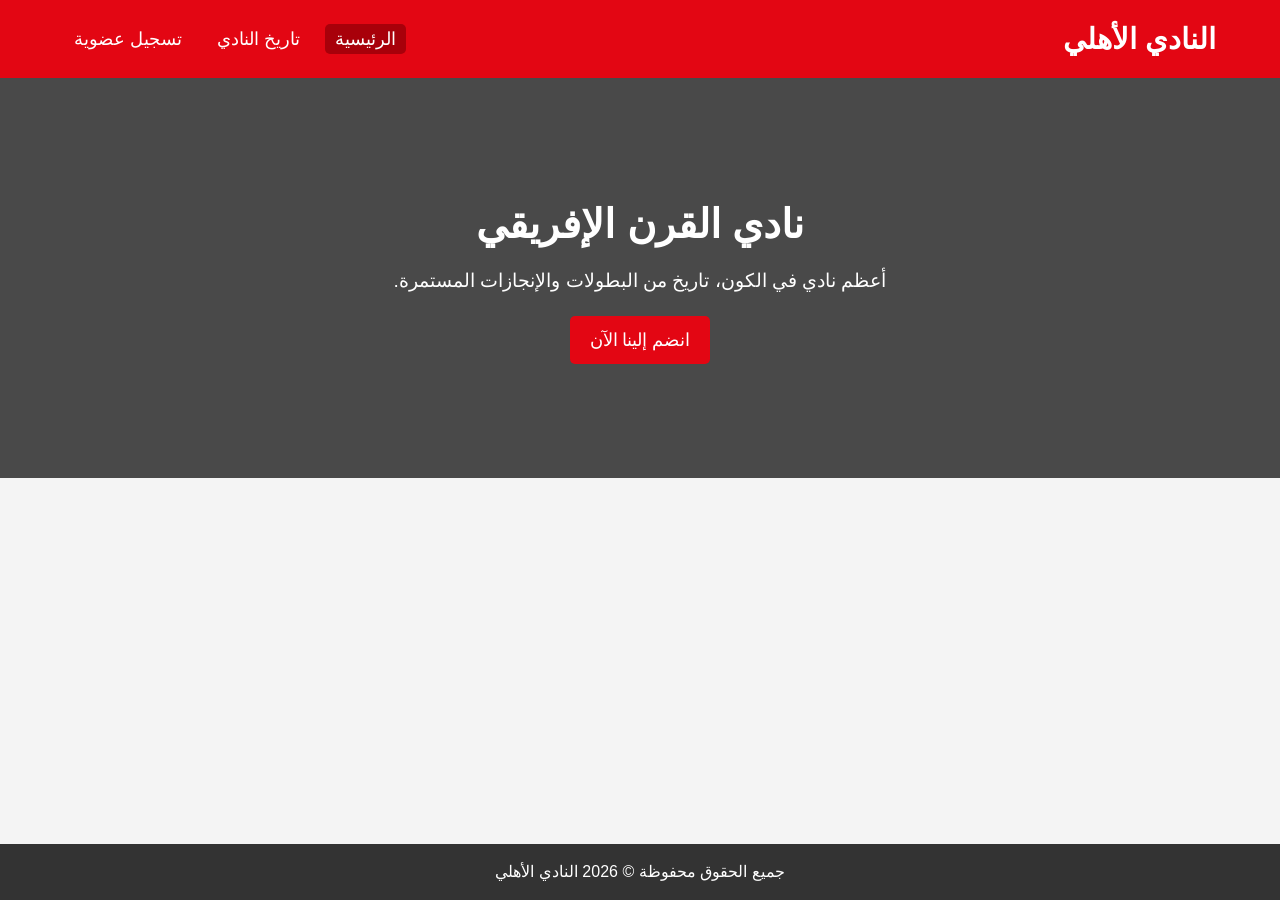
==== index.html @ 93b1ff1d "Add files via upload" ====
<!DOCTYPE html>
<html lang="ar" dir="rtl">
<head>
    <meta charset="UTF-8">
    <meta name="viewport" content="width=device-width, initial-scale=1.0">
    <title>النادي الأهلي - الصفحة الرئيسية</title>
    <link rel="stylesheet" href="style.css">
</head>
<body>
    <header>
        <div class="container">
            <h1 class="logo">النادي الأهلي</h1>
            <nav>
                <ul>
                    <li><a href="index.html" class="active">الرئيسية</a></li>
                    <li><a href="about.html">تاريخ النادي</a></li>
                    <li><a href="register.html">تسجيل عضوية</a></li>
                </ul>
            </nav>
        </div>
    </header>

    <section class="hero">
        <div class="hero-content">
            <h2>نادي القرن الإفريقي</h2>
            <p>أعظم نادي في الكون، تاريخ من البطولات والإنجازات المستمرة.</p>
            <a href="register.html" class="btn">انضم إلينا الآن</a>
        </div>
    </section>

    <footer>
        <p>جميع الحقوق محفوظة &copy; 2026 النادي الأهلي</p>
    </footer>
</body>
</html>
---- style.css ----
/* إعدادات عامة */
* {
    margin: 0;
    padding: 0;
    box-sizing: border-box;
    font-family: 'Segoe UI', Tahoma, Geneva, Verdana, sans-serif;
}

body {
    background-color: #f4f4f4;
    color: #333;
    line-height: 1.6;
    display: flex;
    flex-direction: column;
    min-height: 100vh;
}

.container {
    width: 90%;
    max-width: 1200px;
    margin: auto;
    overflow: hidden;
}

/* الرأس والقوائم (Header & Nav) */
header {
    background-color: #e30613; /* لون الأهلي الأحمر */
    color: #fff;
    padding: 1rem 0;
}

header .container {
    display: flex;
    justify-content: space-between;
    align-items: center;
    flex-wrap: wrap;
}

header h1.logo {
    font-size: 1.8rem;
}

header nav ul {
    list-style: none;
    display: flex;
    gap: 15px;
}

header nav ul li a {
    color: #fff;
    text-decoration: none;
    font-size: 1.1rem;
    padding: 5px 10px;
    border-radius: 5px;
    transition: background 0.3s ease;
}

header nav ul li a:hover,
header nav ul li a.active {
    background-color: #a8000a;
}

/* قسم البطل (Hero Section) */
.hero {
    background: linear-gradient(rgba(0, 0, 0, 0.7), rgba(0, 0, 0, 0.7)), url('https://images.unsplash.com/photo-1518605368461-1e1e12739501?ixlib=rb-1.2.1&auto=format&fit=crop&w=1350&q=80') no-repeat center center/cover;
    height: 400px;
    display: flex;
    align-items: center;
    justify-content: center;
    text-align: center;
    color: white;
}

.hero-content h2 {
    font-size: 2.5rem;
    margin-bottom: 10px;
}

.hero-content p {
    font-size: 1.2rem;
    margin-bottom: 20px;
}

.btn {
    display: inline-block;
    background: #e30613;
    color: #fff;
    padding: 10px 20px;
    text-decoration: none;
    border-radius: 5px;
    font-size: 1.1rem;
    border: none;
    cursor: pointer;
    transition: background 0.3s;
}

.btn:hover {
    background: #a8000a;
}

/* المحتوى الداخلي (Content) */
.content-section {
    padding: 40px 0;
    flex: 1;
}

.content-section h2 {
    color: #e30613;
    margin-bottom: 15px;
}

.content-section p {
    margin-bottom: 20px;
    font-size: 1.1rem;
}

.trophy-list {
    list-style-position: inside;
    background: #fff;
    padding: 20px;
    border-radius: 8px;
    box-shadow: 0 0 10px rgba(0,0,0,0.1);
}

.trophy-list li {
    padding: 10px 0;
    border-bottom: 1px solid #ddd;
}

.trophy-list li:last-child {
    border-bottom: none;
}

/* نموذج التسجيل (Form) */
.form-container {
    background: #fff;
    padding: 30px;
    border-radius: 8px;
    box-shadow: 0 0 10px rgba(0,0,0,0.1);
    max-width: 500px;
    margin: 0 auto;
}

.input-group {
    margin-bottom: 15px;
}

.input-group label {
    display: block;
    margin-bottom: 5px;
    font-weight: bold;
}

.input-group input {
    width: 100%;
    padding: 10px;
    border: 1px solid #ccc;
    border-radius: 5px;
    font-size: 1rem;
}

.btn-submit {
    width: 100%;
}

/* التذييل (Footer) */
footer {
    background-color: #333;
    color: #fff;
    text-align: center;
    padding: 15px 0;
    margin-top: auto;
}

/* التجاوب مع الشاشات (Responsive) */
@media (max-width: 768px) {
    header .container {
        flex-direction: column;
        text-align: center;
    }
    
    header nav ul {
        margin-top: 15px;
        flex-direction: column;
        width: 100%;
    }

    header nav ul li {
        width: 100%;
        margin-bottom: 5px;
        text-align: center;
    }

    header nav ul li a {
        display: block;
        padding: 10px;
    }

    .hero-content h2 {
        font-size: 2rem;
    }
}
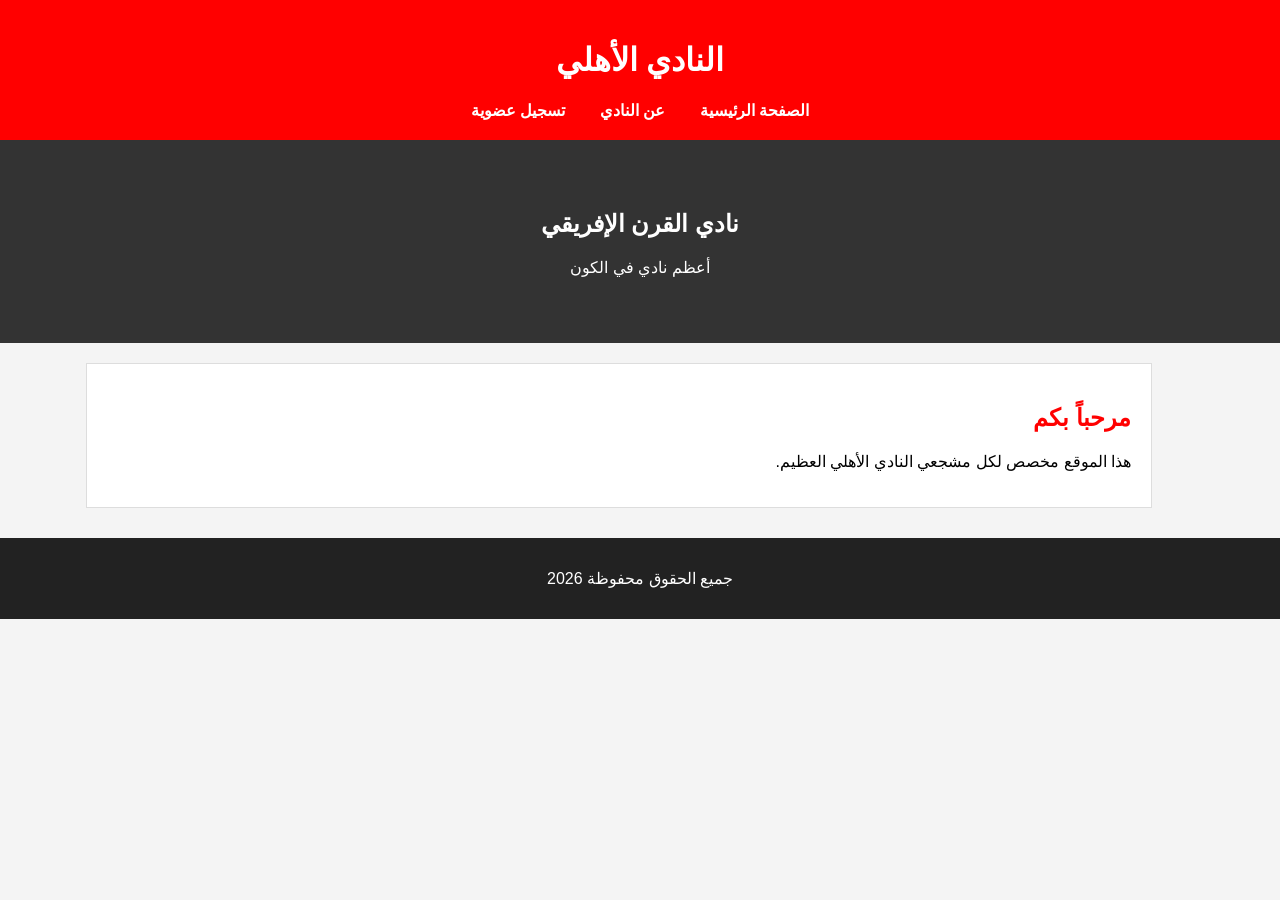
==== commit 11a91085: "Add files via upload" ====
--- a/index.html
+++ b/index.html
@@ -1,35 +1,37 @@
 <!DOCTYPE html>
-<html lang="ar" dir="rtl">
+<html>
 <head>
-    <meta charset="UTF-8">
-    <meta name="viewport" content="width=device-width, initial-scale=1.0">
-    <title>النادي الأهلي - الصفحة الرئيسية</title>
+    <meta charset="utf-8">
+    <title>موقع النادي الأهلي</title>
     <link rel="stylesheet" href="style.css">
 </head>
-<body>
-    <header>
-        <div class="container">
-            <h1 class="logo">النادي الأهلي</h1>
-            <nav>
-                <ul>
-                    <li><a href="index.html" class="active">الرئيسية</a></li>
-                    <li><a href="about.html">تاريخ النادي</a></li>
-                    <li><a href="register.html">تسجيل عضوية</a></li>
-                </ul>
-            </nav>
-        </div>
-    </header>
+<body dir="rtl">
 
-    <section class="hero">
-        <div class="hero-content">
-            <h2>نادي القرن الإفريقي</h2>
-            <p>أعظم نادي في الكون، تاريخ من البطولات والإنجازات المستمرة.</p>
-            <a href="register.html" class="btn">انضم إلينا الآن</a>
-        </div>
-    </section>
+    <!-- بداية الهيدر -->
+    <div class="header">
+        <h1>النادي الأهلي</h1>
+        <a href="index.html">الصفحة الرئيسية</a>
+        <a href="about.html">عن النادي</a>
+        <a href="register.html">تسجيل عضوية</a>
+    </div>
+    <!-- نهاية الهيدر -->
 
-    <footer>
-        <p>جميع الحقوق محفوظة &copy; 2026 النادي الأهلي</p>
-    </footer>
+    <!-- الترحيب -->
+    <div class="welcome">
+        <h2>نادي القرن الإفريقي</h2>
+        <p>أعظم نادي في الكون</p>
+    </div>
+
+    <!-- المحتوى -->
+    <div class="box">
+        <h2>مرحباً بكم</h2>
+        <p>هذا الموقع مخصص لكل مشجعي النادي الأهلي العظيم.</p>
+    </div>
+
+    <!-- الفوتر -->
+    <div class="footer">
+        <p>جميع الحقوق محفوظة 2026</p>
+    </div>
+
 </body>
 </html>
--- a/style.css
+++ b/style.css
@@ -1,202 +1,72 @@
-/* إعدادات عامة */
-* {
+body {
+    background-color: #f4f4f4;
+    font-family: Arial;
     margin: 0;
     padding: 0;
-    box-sizing: border-box;
-    font-family: 'Segoe UI', Tahoma, Geneva, Verdana, sans-serif;
 }
 
-body {
-    background-color: #f4f4f4;
-    color: #333;
-    line-height: 1.6;
-    display: flex;
-    flex-direction: column;
-    min-height: 100vh;
+.header {
+    background-color: red;
+    color: white;
+    text-align: center;
+    padding: 20px;
 }
 
-.container {
-    width: 90%;
-    max-width: 1200px;
-    margin: auto;
-    overflow: hidden;
+.header a {
+    color: white;
+    text-decoration: none;
+    margin-right: 15px;
+    margin-left: 15px;
+    font-weight: bold;
 }
 
-/* الرأس والقوائم (Header & Nav) */
-header {
-    background-color: #e30613; /* لون الأهلي الأحمر */
-    color: #fff;
-    padding: 1rem 0;
+.welcome {
+    background-color: #333333;
+    color: white;
+    text-align: center;
+    padding: 50px;
 }
 
-header .container {
-    display: flex;
-    justify-content: space-between;
-    align-items: center;
-    flex-wrap: wrap;
+.box {
+    background-color: white;
+    width: 80%;
+    margin-left: 10%;
+    margin-right: 10%;
+    margin-top: 20px;
+    padding: 20px;
+    border: 1px solid #dddddd;
 }
 
-header h1.logo {
-    font-size: 1.8rem;
+.box h2 {
+    color: red;
 }
 
-header nav ul {
-    list-style: none;
-    display: flex;
-    gap: 15px;
+ul {
+    margin-right: 30px;
 }
 
-header nav ul li a {
-    color: #fff;
-    text-decoration: none;
-    font-size: 1.1rem;
-    padding: 5px 10px;
-    border-radius: 5px;
-    transition: background 0.3s ease;
-}
-
-header nav ul li a:hover,
-header nav ul li a.active {
-    background-color: #a8000a;
-}
-
-/* قسم البطل (Hero Section) */
-.hero {
-    background: linear-gradient(rgba(0, 0, 0, 0.7), rgba(0, 0, 0, 0.7)), url('https://images.unsplash.com/photo-1518605368461-1e1e12739501?ixlib=rb-1.2.1&auto=format&fit=crop&w=1350&q=80') no-repeat center center/cover;
-    height: 400px;
-    display: flex;
-    align-items: center;
-    justify-content: center;
-    text-align: center;
-    color: white;
-}
-
-.hero-content h2 {
-    font-size: 2.5rem;
+li {
     margin-bottom: 10px;
 }
 
-.hero-content p {
-    font-size: 1.2rem;
-    margin-bottom: 20px;
+.input-field {
+    width: 90%;
+    padding: 10px;
+    margin-top: 5px;
+    margin-bottom: 15px;
 }
 
 .btn {
-    display: inline-block;
-    background: #e30613;
-    color: #fff;
+    background-color: red;
+    color: white;
+    border: none;
     padding: 10px 20px;
-    text-decoration: none;
-    border-radius: 5px;
-    font-size: 1.1rem;
-    border: none;
-    cursor: pointer;
-    transition: background 0.3s;
 }
 
-.btn:hover {
-    background: #a8000a;
-}
-
-/* المحتوى الداخلي (Content) */
-.content-section {
-    padding: 40px 0;
-    flex: 1;
-}
-
-.content-section h2 {
-    color: #e30613;
-    margin-bottom: 15px;
-}
-
-.content-section p {
-    margin-bottom: 20px;
-    font-size: 1.1rem;
-}
-
-.trophy-list {
-    list-style-position: inside;
-    background: #fff;
-    padding: 20px;
-    border-radius: 8px;
-    box-shadow: 0 0 10px rgba(0,0,0,0.1);
-}
-
-.trophy-list li {
-    padding: 10px 0;
-    border-bottom: 1px solid #ddd;
-}
-
-.trophy-list li:last-child {
-    border-bottom: none;
-}
-
-/* نموذج التسجيل (Form) */
-.form-container {
-    background: #fff;
-    padding: 30px;
-    border-radius: 8px;
-    box-shadow: 0 0 10px rgba(0,0,0,0.1);
-    max-width: 500px;
-    margin: 0 auto;
-}
-
-.input-group {
-    margin-bottom: 15px;
-}
-
-.input-group label {
-    display: block;
-    margin-bottom: 5px;
-    font-weight: bold;
-}
-
-.input-group input {
-    width: 100%;
-    padding: 10px;
-    border: 1px solid #ccc;
-    border-radius: 5px;
-    font-size: 1rem;
-}
-
-.btn-submit {
-    width: 100%;
-}
-
-/* التذييل (Footer) */
-footer {
-    background-color: #333;
-    color: #fff;
+.footer {
+    background-color: #222222;
+    color: white;
     text-align: center;
-    padding: 15px 0;
-    margin-top: auto;
-}
-
-/* التجاوب مع الشاشات (Responsive) */
-@media (max-width: 768px) {
-    header .container {
-        flex-direction: column;
-        text-align: center;
-    }
-    
-    header nav ul {
-        margin-top: 15px;
-        flex-direction: column;
-        width: 100%;
-    }
-
-    header nav ul li {
-        width: 100%;
-        margin-bottom: 5px;
-        text-align: center;
-    }
-
-    header nav ul li a {
-        display: block;
-        padding: 10px;
-    }
-
-    .hero-content h2 {
-        font-size: 2rem;
-    }
-}
+    padding: 15px;
+    margin-top: 30px;
+}
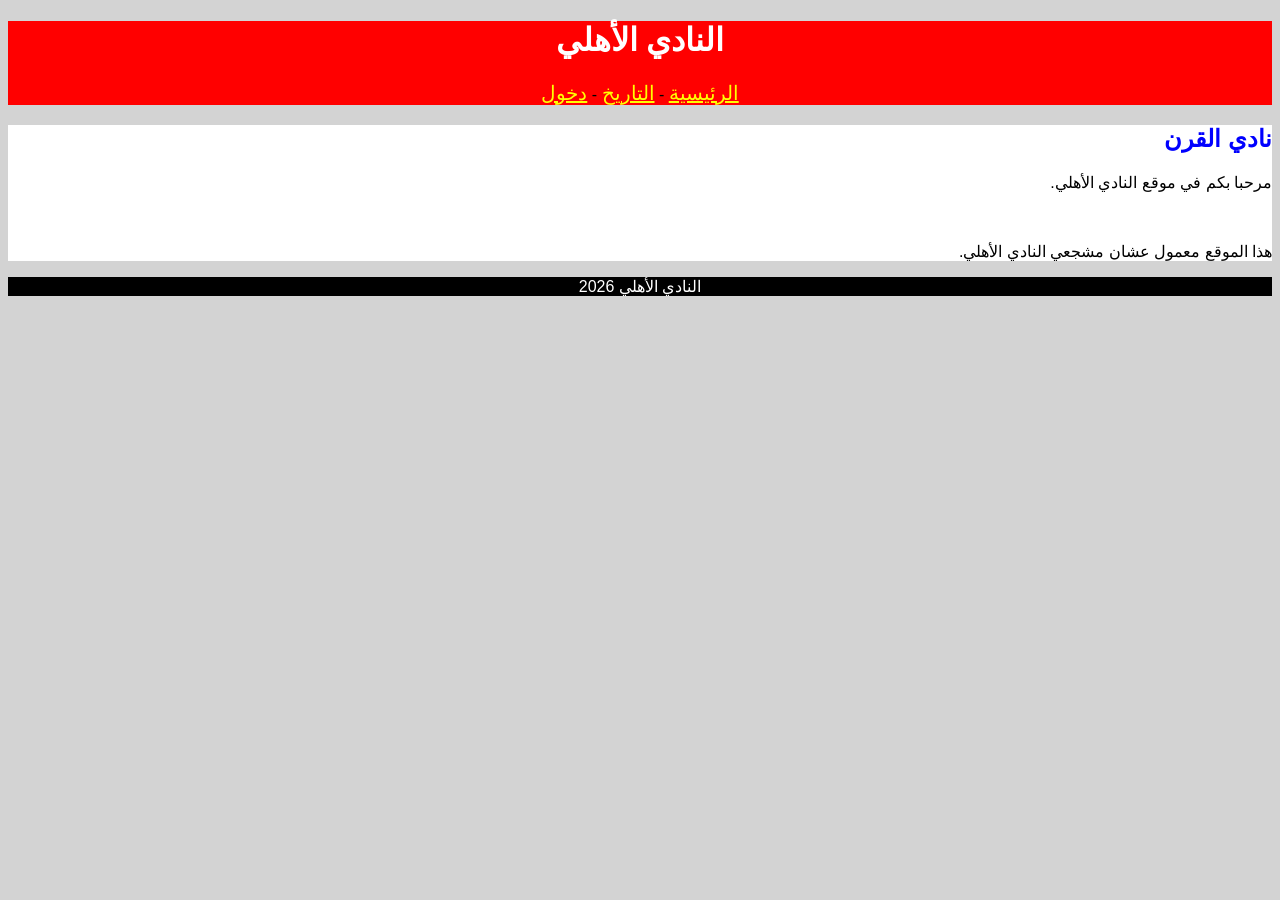
==== commit e1af645b: "Add files via upload" ====
--- a/index.html
+++ b/index.html
@@ -1,37 +1,30 @@
 <!DOCTYPE html>
-<html>
+<html dir="rtl">
 <head>
-    <meta charset="utf-8">
-    <title>موقع النادي الأهلي</title>
+    <title>موقع الأهلي</title>
     <link rel="stylesheet" href="style.css">
 </head>
-<body dir="rtl">
+<body>
 
-    <!-- بداية الهيدر -->
-    <div class="header">
-        <h1>النادي الأهلي</h1>
-        <a href="index.html">الصفحة الرئيسية</a>
-        <a href="about.html">عن النادي</a>
-        <a href="register.html">تسجيل عضوية</a>
-    </div>
-    <!-- نهاية الهيدر -->
+<header>
+    <h1>النادي الأهلي</h1>
+    <nav>
+        <a href="index.html">الرئيسية</a> - 
+        <a href="about.html">التاريخ</a> - 
+        <a href="register.html">دخول</a>
+    </nav>
+</header>
 
-    <!-- الترحيب -->
-    <div class="welcome">
-        <h2>نادي القرن الإفريقي</h2>
-        <p>أعظم نادي في الكون</p>
-    </div>
+<main>
+    <h2>نادي القرن</h2>
+    <p>مرحبا بكم في موقع النادي الأهلي.</p>
+    <br>
+    <p>هذا الموقع معمول عشان مشجعي النادي الأهلي.</p>
+</main>
 
-    <!-- المحتوى -->
-    <div class="box">
-        <h2>مرحباً بكم</h2>
-        <p>هذا الموقع مخصص لكل مشجعي النادي الأهلي العظيم.</p>
-    </div>
-
-    <!-- الفوتر -->
-    <div class="footer">
-        <p>جميع الحقوق محفوظة 2026</p>
-    </div>
+<footer>
+    <p>النادي الأهلي 2026</p>
+</footer>
 
 </body>
 </html>
--- a/style.css
+++ b/style.css
@@ -1,72 +1,32 @@
 body {
-    background-color: #f4f4f4;
+    background-color: lightgray;
     font-family: Arial;
-    margin: 0;
-    padding: 0;
 }
 
-.header {
+header {
     background-color: red;
+    text-align: center;
+}
+
+h1 {
+    color: white;
+}
+
+nav a {
+    color: yellow;
+    font-size: 20px;
+}
+
+main {
+    background-color: white;
+}
+
+h2 {
+    color: blue;
+}
+
+footer {
+    background-color: black;
     color: white;
     text-align: center;
-    padding: 20px;
-}
-
-.header a {
-    color: white;
-    text-decoration: none;
-    margin-right: 15px;
-    margin-left: 15px;
-    font-weight: bold;
-}
-
-.welcome {
-    background-color: #333333;
-    color: white;
-    text-align: center;
-    padding: 50px;
-}
-
-.box {
-    background-color: white;
-    width: 80%;
-    margin-left: 10%;
-    margin-right: 10%;
-    margin-top: 20px;
-    padding: 20px;
-    border: 1px solid #dddddd;
-}
-
-.box h2 {
-    color: red;
-}
-
-ul {
-    margin-right: 30px;
-}
-
-li {
-    margin-bottom: 10px;
-}
-
-.input-field {
-    width: 90%;
-    padding: 10px;
-    margin-top: 5px;
-    margin-bottom: 15px;
-}
-
-.btn {
-    background-color: red;
-    color: white;
-    border: none;
-    padding: 10px 20px;
-}
-
-.footer {
-    background-color: #222222;
-    color: white;
-    text-align: center;
-    padding: 15px;
-    margin-top: 30px;
 }
